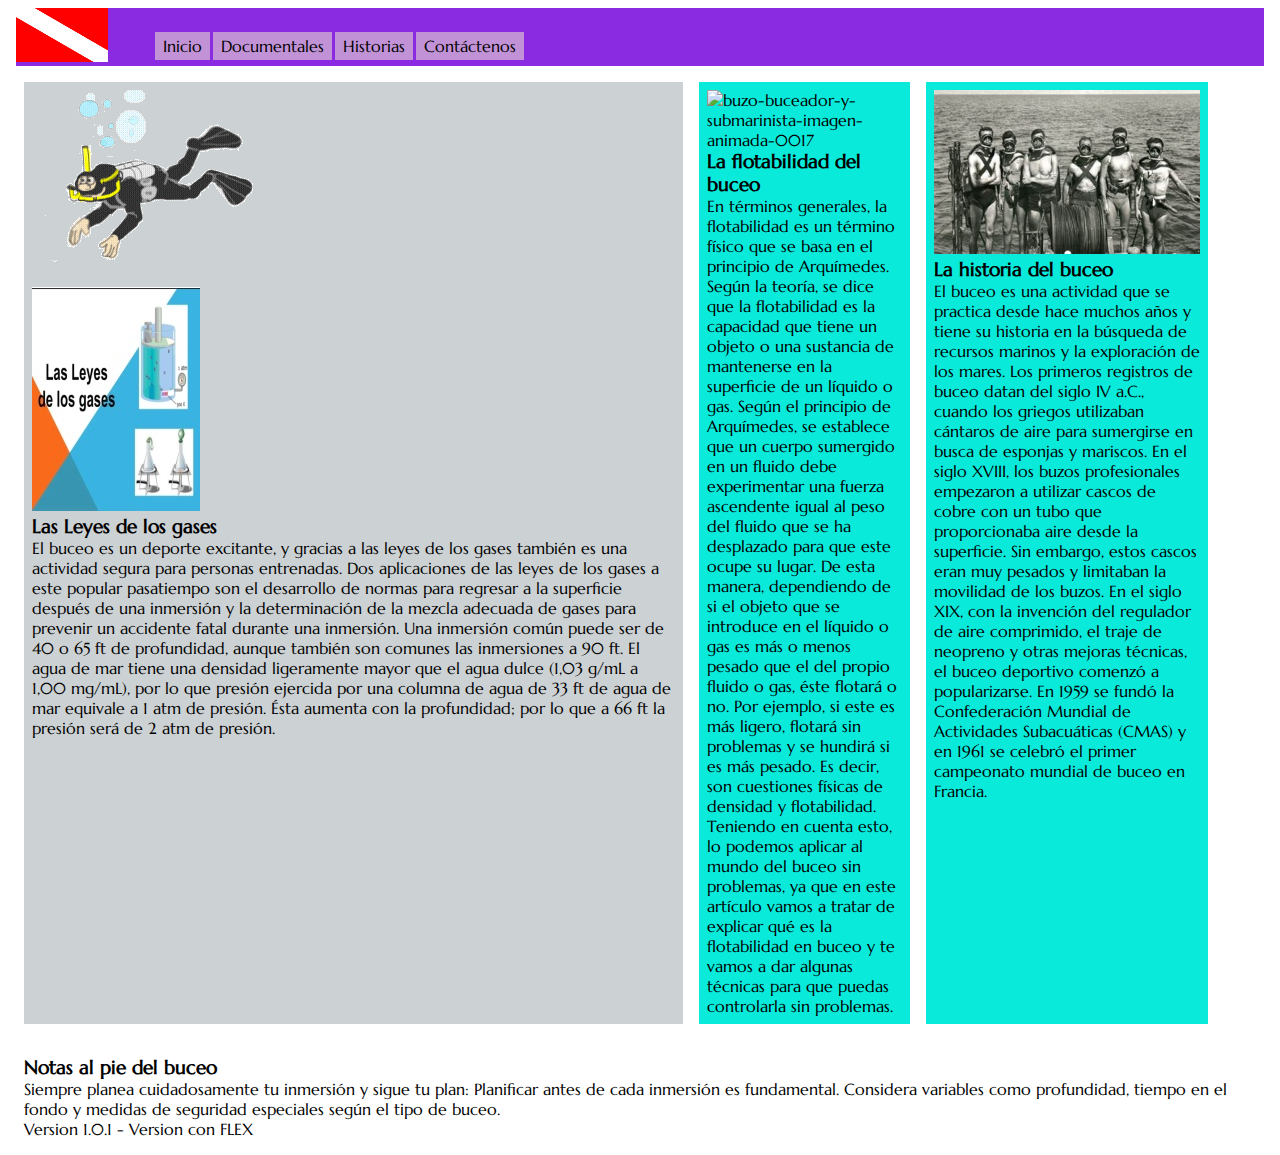
==== index.html @ ed99a623 "Version 1.0.1" ====
<!DOCTYPE html>
<html lang="es">
  <head>
    <title>Dive en la Web - Inicio</title>
    <meta charset="UTF-8" />
    <!--   Tipografia Marcellus  -->
    <link rel="preconnect" href="https://fonts.googleapis.com" />
    <link rel="preconnect" href="https://fonts.gstatic.com" crossorigin />
    <link
      href="https://fonts.googleapis.com/css2?family=Marcellus&display=swap"
      rel="stylesheet"
    />
    <link rel="stylesheet" href="css/global.css" />
    <link rel="stylesheet" href="css/index.css" />
    <meta name="viewport" content="width=device-width, initial-scale=1.0" />
    <link rel="icon" href="./img/20170923_004504356_iOS.ico" />
  </head>

  <body>
    <header>
      <div class="header-logo">
        <a href="index.html"><img src="img/Flag_of_Mqabba.svg.png" alt="" /></a>
      </div>
      <nav class="header-menubar">
        <ul>
          <li><a class="a-efecto" href="index.html">Inicio</a></li>
          <li><a class="a-efecto" href="documentales.html">Documentales</a></li>
          <li>
            <a class="a-efecto" href="historias.html">Historias</a>
          </li>
          <li><a class="a-efecto" href="contacto.html">Contáctenos</a></li>
        </ul>
      </nav>
    </header>

    <main>
      <div class="main-principal">
        <div class="contenido-principal">
          <section class="seccion-principal1">
            <h2 class="clipped">Seccion principal1</h2>
            <img
              id="gif-principal1"
              src="img/buceo-y-submarinismo-imagen-animada-0022.gif"
              alt="submarinista"
            />
          </section>

          <section class="seccion-principal2">
            <h2 class="clipped">Seccion principal2</h2>
            <article>
              <h2 class="clipped">Seccion principal2 articulo</h2>
              <div class="div-transformacion">
                <img
                  src="img/leyes-de-los-gases-1-638.jpg"
                  alt="leyes de los gases"
                />
              </div>
              <div>
                <h3>Las Leyes de los gases</h3>
                <p>
                  El buceo es un deporte excitante, y gracias a las leyes de los
                  gases también es una actividad segura para personas
                  entrenadas. Dos aplicaciones de las leyes de los gases a este
                  popular pasatiempo son el desarrollo de normas para regresar a
                  la superficie después de una inmersión y la determinación de
                  la mezcla adecuada de gases para prevenir un accidente fatal
                  durante una inmersión. Una inmersión común puede ser de 40 o
                  65 ft de profundidad, aunque también son comunes las
                  inmersiones a 90 ft. El agua de mar tiene una densidad
                  ligeramente mayor que el agua dulce (1,03 g/mL a 1,00 mg/mL),
                  por lo que presión ejercida por una columna de agua de 33 ft
                  de agua de mar equivale a 1 atm de presión. Ésta aumenta con
                  la profundidad; por lo que a 66 ft la presión será de 2 atm de
                  presión.
                </p>
              </div>
            </article>
          </section>
        </div>

        <aside class="contenido-aside">
          <article>
            <h2 class="clipped">Contenido aside</h2>
            <img
              src="https://www.gifsanimados.org/data/media/1142/buzo-buceador-y-submarinista-imagen-animada-0017.gif"
              alt="buzo-buceador-y-submarinista-imagen-animada-0017"
            />
            <h3>La flotabilidad del buceo</h3>
            <p>
              En términos generales, la flotabilidad es un término físico que se
              basa en el principio de Arquímedes. Según la teoría, se dice que
              la flotabilidad es la capacidad que tiene un objeto o una
              sustancia de mantenerse en la superficie de un líquido o gas.
              Según el principio de Arquímedes, se establece que un cuerpo
              sumergido en un fluido debe experimentar una fuerza ascendente
              igual al peso del fluido que se ha desplazado para que este ocupe
              su lugar. De esta manera, dependiendo de si el objeto que se
              introduce en el líquido o gas es más o menos pesado que el del
              propio fluido o gas, éste flotará o no. Por ejemplo, si este es
              más ligero, flotará sin problemas y se hundirá si es más pesado.
              Es decir, son cuestiones físicas de densidad y flotabilidad.
              Teniendo en cuenta esto, lo podemos aplicar al mundo del buceo sin
              problemas, ya que en este artículo vamos a tratar de explicar qué
              es la flotabilidad en buceo y te vamos a dar algunas técnicas para
              que puedas controlarla sin problemas.
            </p>
          </article>
        </aside>

        <aside class="contenido-aside">
          <article id="la_historia_del_buceo">
            <h2 class="clipped">La historia del buceo</h2>
            <img src="img/OIP.jpg" alt="la historia del buceo" />
            <div>
              <h3>La historia del buceo</h3>
              <p>
                El buceo es una actividad que se practica desde hace muchos años
                y tiene su historia en la búsqueda de recursos marinos y la
                exploración de los mares. Los primeros registros de buceo datan
                del siglo IV a.C., cuando los griegos utilizaban cántaros de
                aire para sumergirse en busca de esponjas y mariscos. En el
                siglo XVIII, los buzos profesionales empezaron a utilizar cascos
                de cobre con un tubo que proporcionaba aire desde la superficie.
                Sin embargo, estos cascos eran muy pesados y limitaban la
                movilidad de los buzos. En el siglo XIX, con la invención del
                regulador de aire comprimido, el traje de neopreno y otras
                mejoras técnicas, el buceo deportivo comenzó a popularizarse. En
                1959 se fundó la Confederación Mundial de Actividades
                Subacuáticas (CMAS) y en 1961 se celebró el primer campeonato
                mundial de buceo en Francia.
              </p>
            </div>
          </article>
        </aside>
      </div>
    </main>

    <footer>
      <article>
        <h2 class="clipped">Notas al pie del buceo</h2>
        <h3>Notas al pie del buceo</h3>
        <p>
          Siempre planea cuidadosamente tu inmersión y sigue tu plan: Planificar
          antes de cada inmersión es fundamental. Considera variables como
          profundidad, tiempo en el fondo y medidas de seguridad especiales
          según el tipo de buceo.
        </p>
      </article>
      <article>
        <h2 class="clipped">Version</h2>
        <p>Version 1.0.1 - Version con FLEX</p>
      </article>
    </footer>
  </body>
</html>
---- css/global.css ----
* {
  box-sizing: border-box;
  margin: 0 auto;
  
}

body {
  background-color: white;
  margin: 0.5rem;
  font-family: "Marcellus", serif;
  font-weight: 400;
  font-style: normal;
}

/* HEADER */
header {
  background-color: blueviolet;
  margin: 0.5rem;
}

.header-logo {
  width: auto;
  display: inline-block;
  margin: 0 auto;
}

.header-menubar {
  width: auto;
  display: inline-block;
  margin: 0 auto;
  left: auto;
  position: relative;
  font-size: 1rem;
}

.header-menubar ul {
  display: inline-block;
  list-style: none;
  margin: 0;
}
.header-menubar li {
  float: left;
  text-align: center;
  margin: 0.1rem;
  
}
.header-menubar a {
  text-decoration: none;
  color: black;
}
.header-menubar a:hover {
  color: red;
}
.a-efecto {
  display: inline-block;
  background:rgb(194, 146, 215);
  color: black;
  padding: 4px 8px;
  transition-property: all;
  transition-duration: 0.5s;
  transition-timing-function: linear;
}
.a-efecto:hover {
  background: #fff;
  color: darkred;
  padding: 16px;
}

/* MAIN */
/*-------------------------------------------------------*/

.clipped {
  border: 0;
  position: absolute;
  z-index: -1;
  clip: rect(0 0 0 0);
  -webkit-clip-path: inset(50%);
  clip-path: inset(50%);
  display: block;
  margin: 0 -1px -1px 0;
  overflow: hidden;
  padding: 0;
}

footer {
  margin: 0.5rem;
  padding: 0.5rem;
  float: left;
}
---- css/index.css ----
/* MAIN */
/*-------------------------------------------------------*/
.main-principal {
  max-width: 1200px;
  width: 100%;
  margin: 0.5rem;
}

.contenido-principal {
  margin: 0.5rem;
  padding: 0.5rem;
}

.contenido-aside {
  margin: 0.5rem;
  padding: 0.5rem;
}

@media (min-width: 768px) {
  .main-principal {
    display: flex;
    justify-content: space-between;
  }
  .contenido-aside {
    flex-basis: calc(20% - 1rem);
  }
  .contenido-principal {
    flex-basis: calc(60% - 1rem);
  }
}

/* Small devices (600px and down) */
@media only screen and (max-width: 600px) {
  .contenido-principal {
    background: rgb(255, 238, 0);
  }
  .contenido-aside {
    background: rgb(178, 122, 122);
  }
}
/* Small devices (600px and up) */
@media only screen and (min-width: 600px) {
  .contenido-principal {
    background: rgb(89, 255, 0);
  }
  .contenido-aside {
    background: rgb(219, 88, 88);
  }
}
/* Medium devices (768px and up) */
@media only screen and (min-width: 768px) {
  .contenido-principal {
    background: rgb(56, 179, 21);
  }
  .contenido-aside {
    background: rgb(163, 93, 93);
  }
}
/* Large devices (992px and up) */
@media only screen and (min-width: 992px) {
  .contenido-principal {
    background: rgb(31, 146, 235);
  }
  .contenido-aside {
    background: rgb(234, 10, 193);
  }
}
/* Extra large devices (1200px and up) */
@media only screen and (min-width: 1200px) {
  .contenido-principal {
    background: rgb(204, 209, 212);
  }
  .contenido-aside {
    background: rgb(10, 234, 219);
  }
}
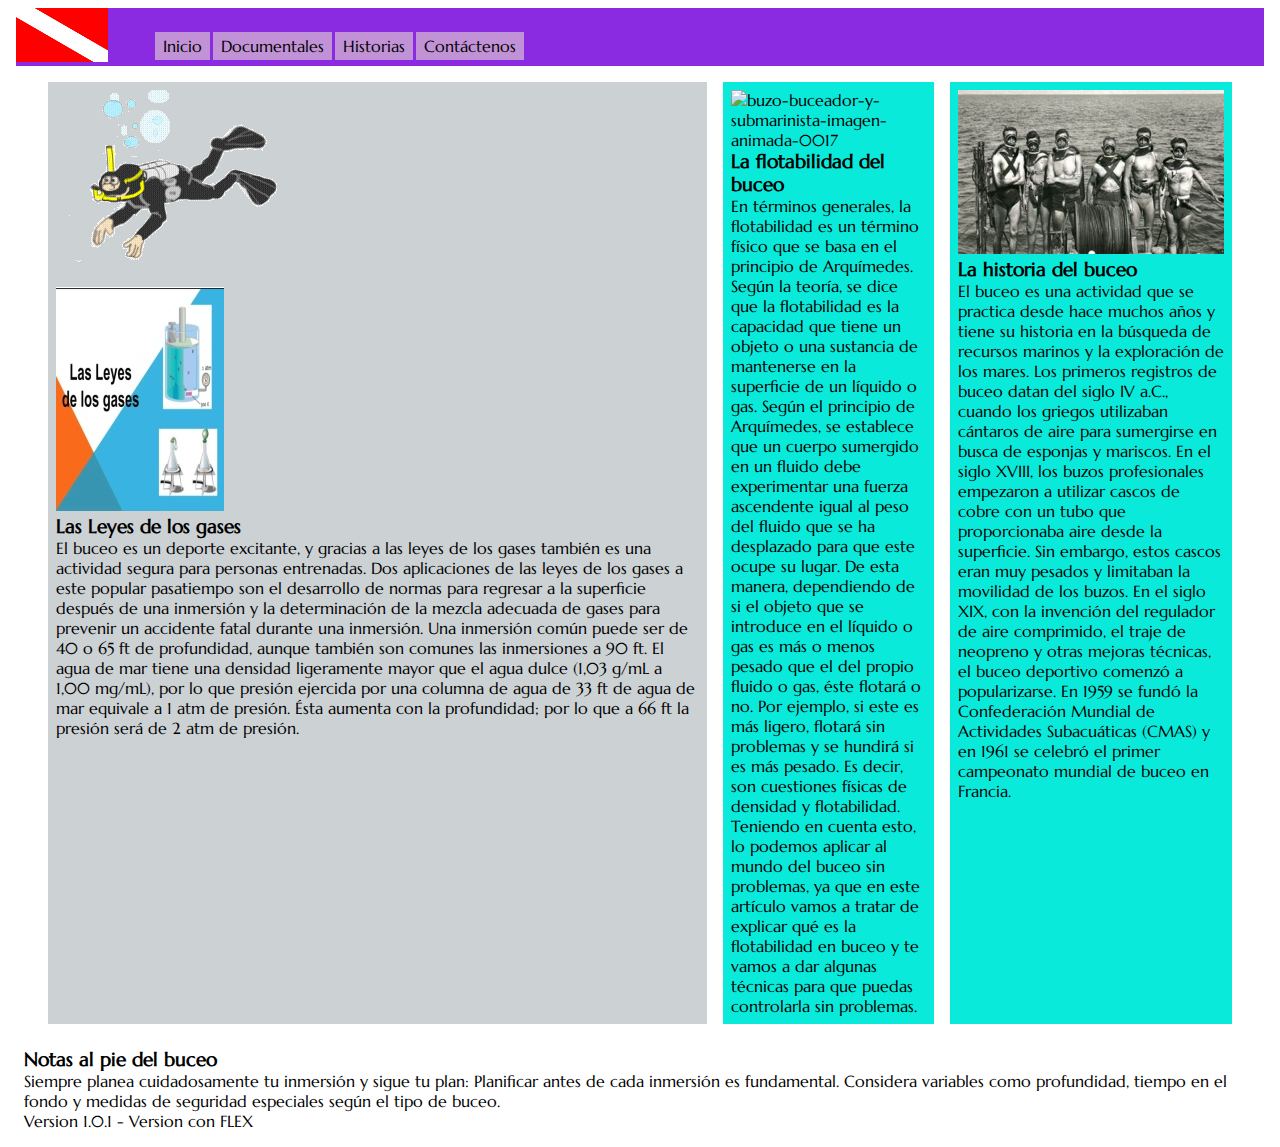
==== commit c33de93b: "Version 1.0.1" ====
--- a/index.html
+++ b/index.html
@@ -1,5 +1,6 @@
 <!DOCTYPE html>
 <html lang="es">
+  <!--   CABECERA  -->
   <head>
     <title>Dive en la Web - Inicio</title>
     <meta charset="UTF-8" />
@@ -17,6 +18,7 @@
   </head>
 
   <body>
+    <!--   ENCABEZAMIENTO  -->
     <header>
       <div class="header-logo">
         <a href="index.html"><img src="img/Flag_of_Mqabba.svg.png" alt="" /></a>
@@ -33,6 +35,7 @@
       </nav>
     </header>
 
+    <!--   PRINCIPAL  -->
     <main>
       <div class="main-principal">
         <div class="contenido-principal">
@@ -135,6 +138,7 @@
       </div>
     </main>
 
+    <!--   PIE  -->
     <footer>
       <article>
         <h2 class="clipped">Notas al pie del buceo</h2>
--- a/css/global.css
+++ b/css/global.css
@@ -49,7 +49,7 @@
   color: black;
 }
 .header-menubar a:hover {
-  color: red;
+  color:white;
 }
 .a-efecto {
   display: inline-block;
@@ -61,8 +61,7 @@
   transition-timing-function: linear;
 }
 .a-efecto:hover {
-  background: #fff;
-  color: darkred;
+  background:black;
   padding: 16px;
 }
 
--- a/css/index.css
+++ b/css/index.css
@@ -3,7 +3,11 @@
 .main-principal {
   max-width: 1200px;
   width: 100%;
-  margin: 0.5rem;
+  margin:auto;
+}
+
+.main-principal p:hover {
+  font-style: italic;
 }
 
 .contenido-principal {
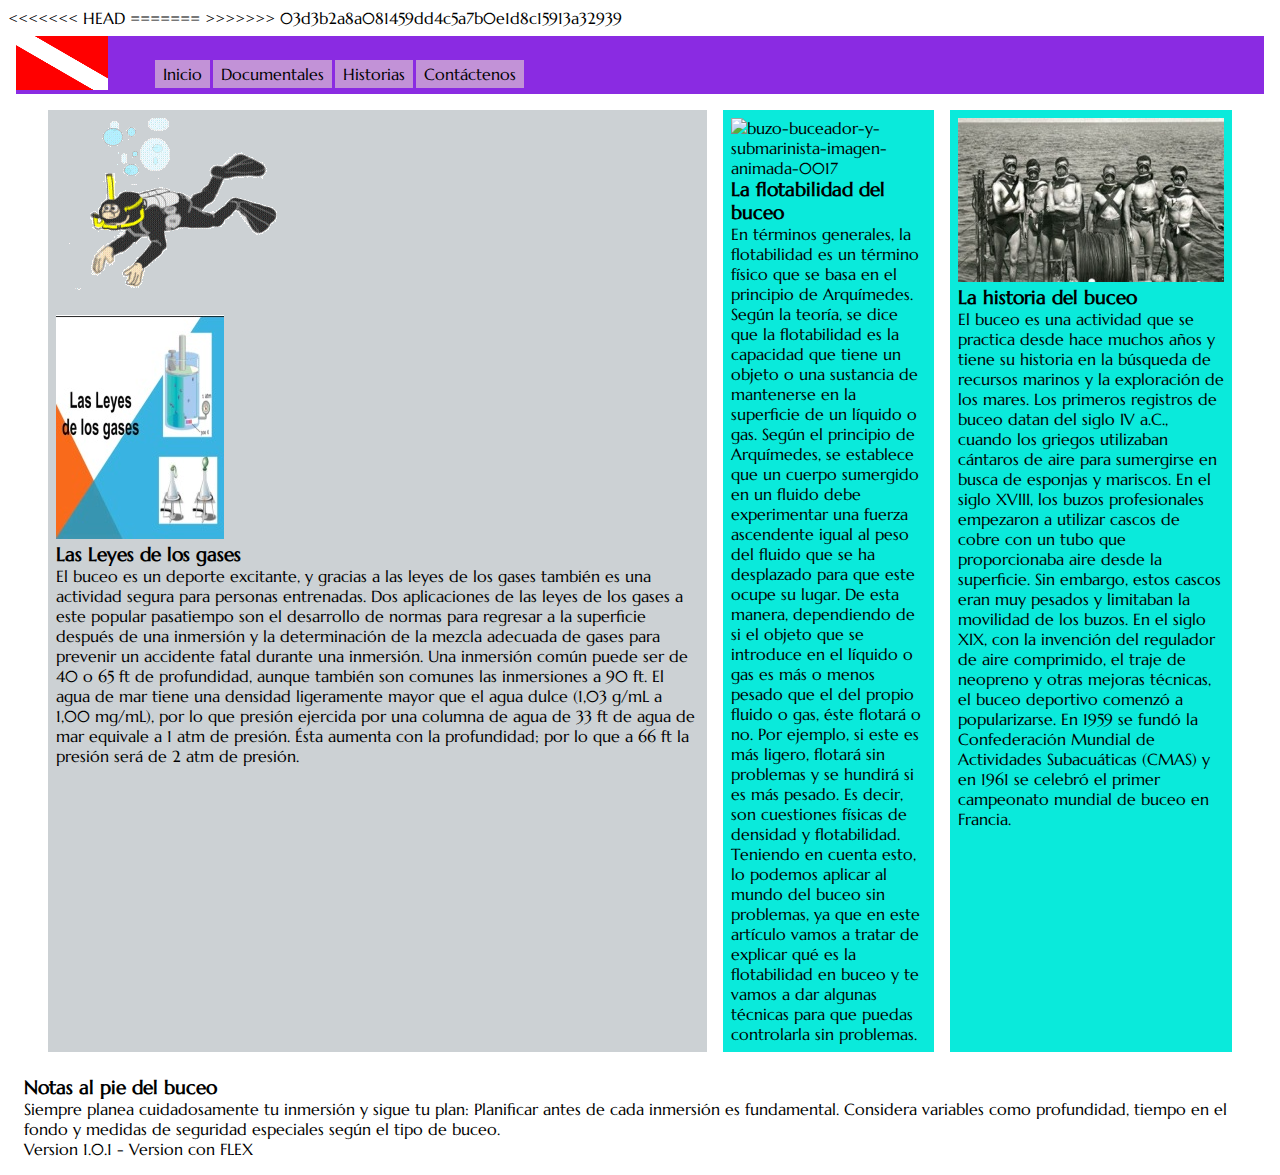
==== commit fa73ea96: "Marcelo W. Castellan" ====
--- a/index.html
+++ b/index.html
@@ -1,6 +1,6 @@
 <!DOCTYPE html>
 <html lang="es">
-  <!--   CABECERA  -->
+  <!--   CABECERA  -->   
   <head>
     <title>Dive en la Web - Inicio</title>
     <meta charset="UTF-8" />
@@ -17,10 +17,14 @@
     <link rel="icon" href="./img/20170923_004504356_iOS.ico" />
   </head>
 
-  <body>
-    <!--   ENCABEZAMIENTO  -->
+<<<<<<< HEAD
+  <body>     
+=======
+  <body>    
+>>>>>>> 03d3b2a8a081459dd4c5a7b0e1d8c15913a32939
+    <!--   ENCABEZAMIENTO  -->  
     <header>
-      <div class="header-logo">
+      <div class="header-logo">    
         <a href="index.html"><img src="img/Flag_of_Mqabba.svg.png" alt="" /></a>
       </div>
       <nav class="header-menubar">
--- a/css/global.css
+++ b/css/global.css
@@ -1,7 +1,6 @@
 * {
   box-sizing: border-box;
   margin: 0 auto;
-  
 }
 
 body {
@@ -33,6 +32,11 @@
   font-size: 1rem;
 }
 
+@media only screen and (max-width: 600px) {
+  .header-menubar {
+    width: 0;
+  }
+}
 .header-menubar ul {
   display: inline-block;
   list-style: none;
@@ -40,20 +44,19 @@
 }
 .header-menubar li {
   float: left;
-  text-align: center;
+  text-align: left;
   margin: 0.1rem;
-  
 }
 .header-menubar a {
   text-decoration: none;
   color: black;
 }
 .header-menubar a:hover {
-  color:white;
+  color: white;
 }
 .a-efecto {
   display: inline-block;
-  background:rgb(194, 146, 215);
+  background: rgb(194, 146, 215);
   color: black;
   padding: 4px 8px;
   transition-property: all;
@@ -61,7 +64,7 @@
   transition-timing-function: linear;
 }
 .a-efecto:hover {
-  background:black;
+  background: black;
   padding: 16px;
 }
 
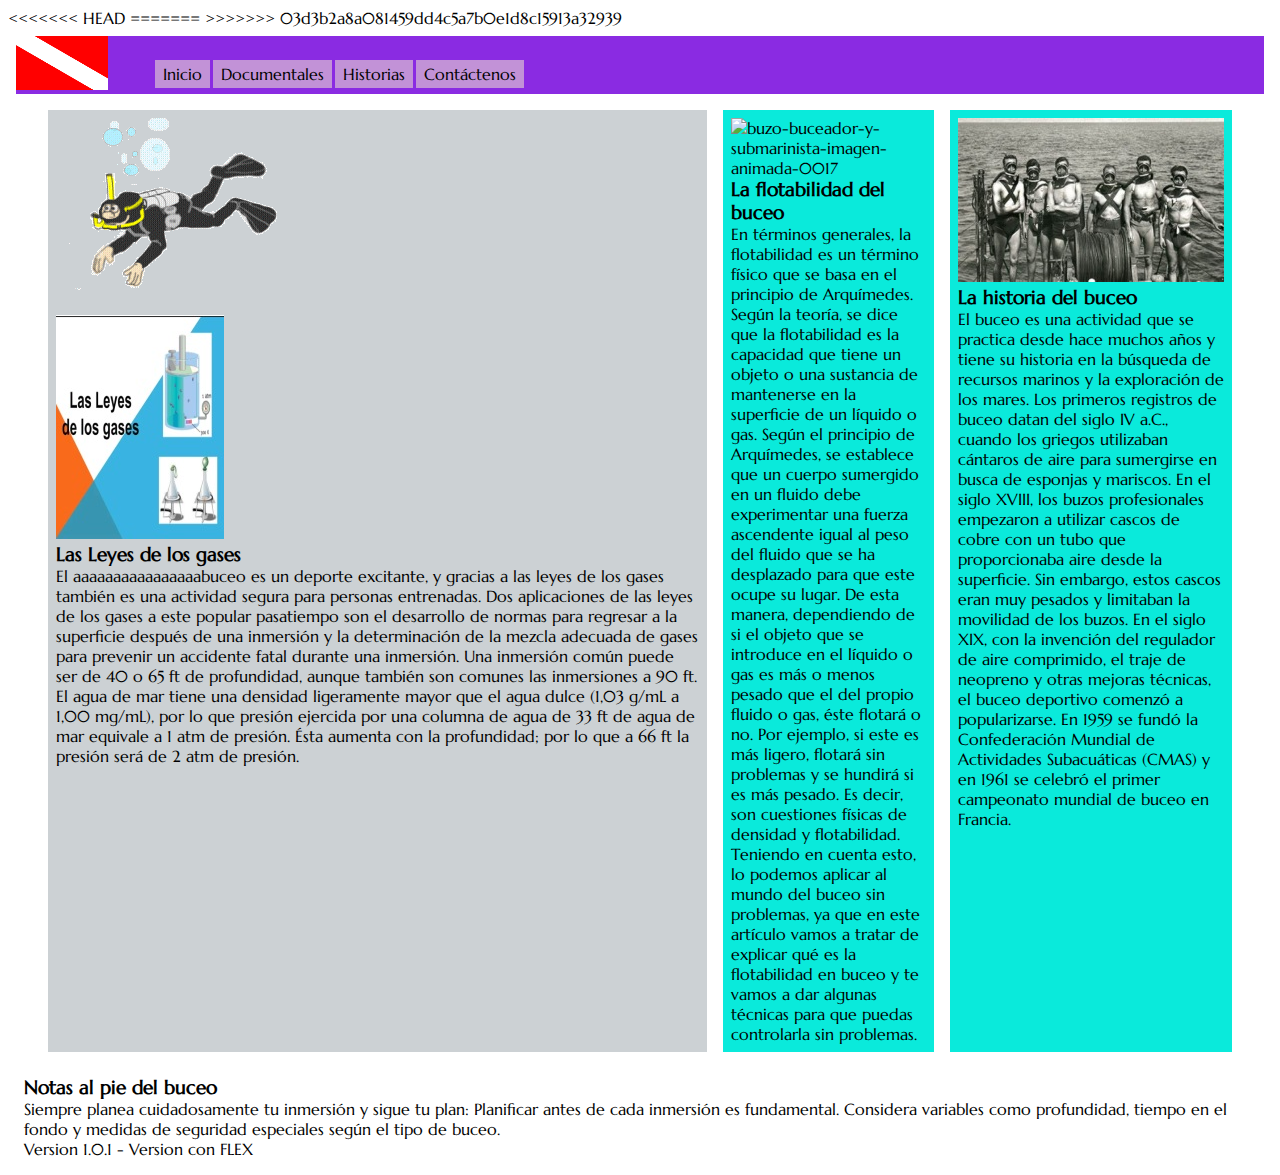
==== commit a888338e: "Update index.html" ====
--- a/index.html
+++ b/index.html
@@ -65,7 +65,7 @@
               <div>
                 <h3>Las Leyes de los gases</h3>
                 <p>
-                  El buceo es un deporte excitante, y gracias a las leyes de los
+                  El aaaaaaaaaaaaaaaabuceo es un deporte excitante, y gracias a las leyes de los
                   gases también es una actividad segura para personas
                   entrenadas. Dos aplicaciones de las leyes de los gases a este
                   popular pasatiempo son el desarrollo de normas para regresar a
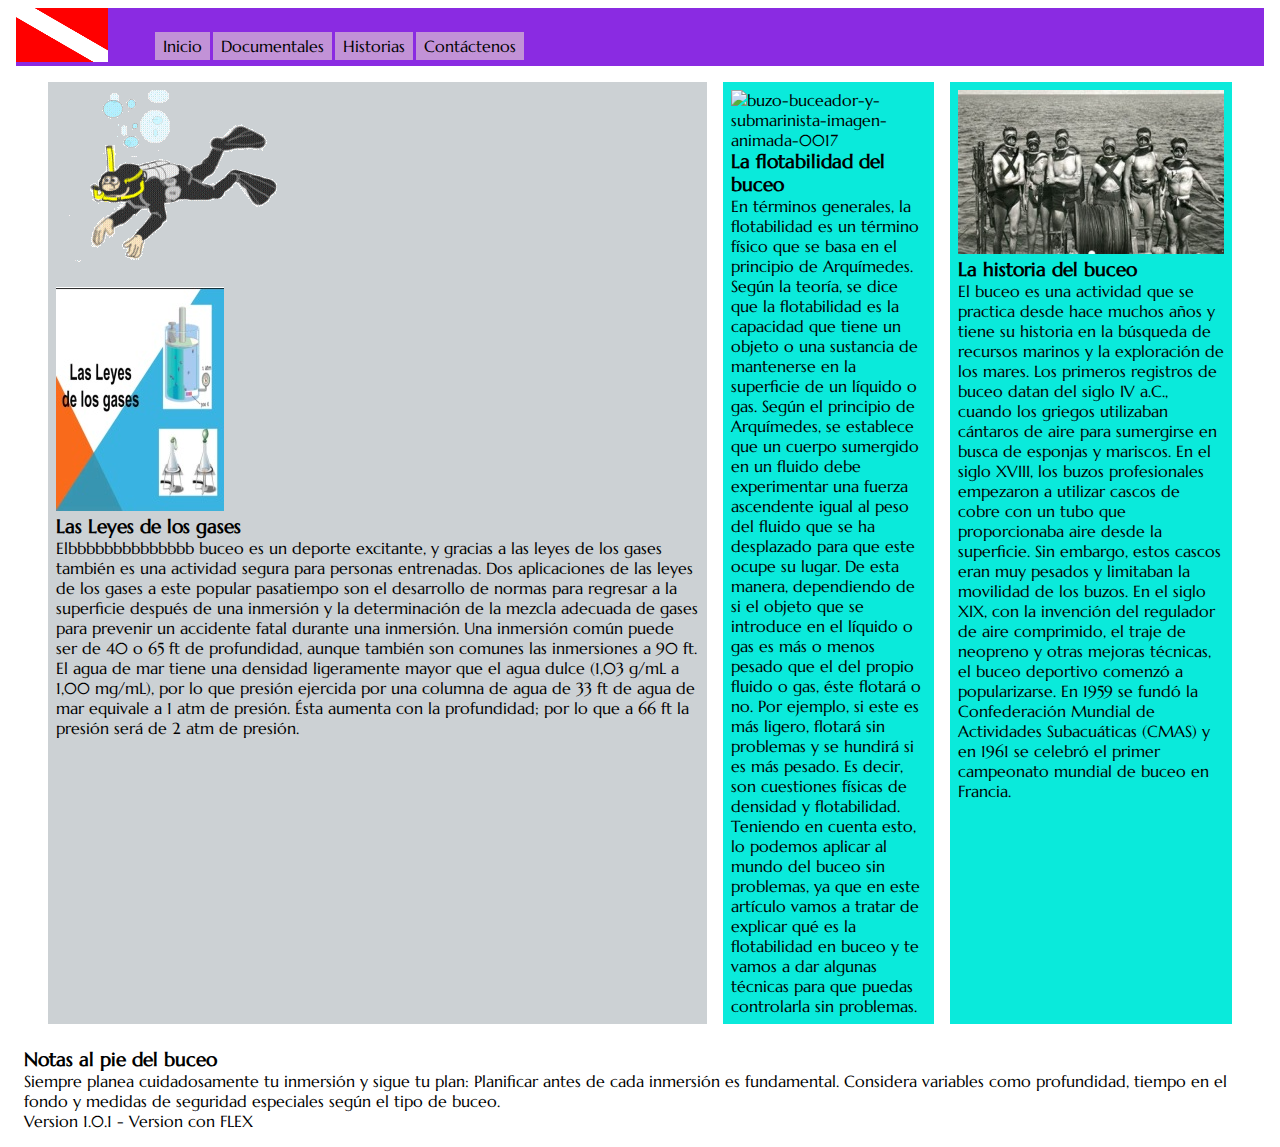
==== commit f00c9899: "Marcelo W. Castellan" ====
--- a/index.html
+++ b/index.html
@@ -17,11 +17,8 @@
     <link rel="icon" href="./img/20170923_004504356_iOS.ico" />
   </head>
 
-<<<<<<< HEAD
+
   <body>     
-=======
-  <body>    
->>>>>>> 03d3b2a8a081459dd4c5a7b0e1d8c15913a32939
     <!--   ENCABEZAMIENTO  -->  
     <header>
       <div class="header-logo">    
@@ -65,7 +62,7 @@
               <div>
                 <h3>Las Leyes de los gases</h3>
                 <p>
-                  El aaaaaaaaaaaaaaaabuceo es un deporte excitante, y gracias a las leyes de los
+                  Elbbbbbbbbbbbbbb buceo es un deporte excitante, y gracias a las leyes de los
                   gases también es una actividad segura para personas
                   entrenadas. Dos aplicaciones de las leyes de los gases a este
                   popular pasatiempo son el desarrollo de normas para regresar a
